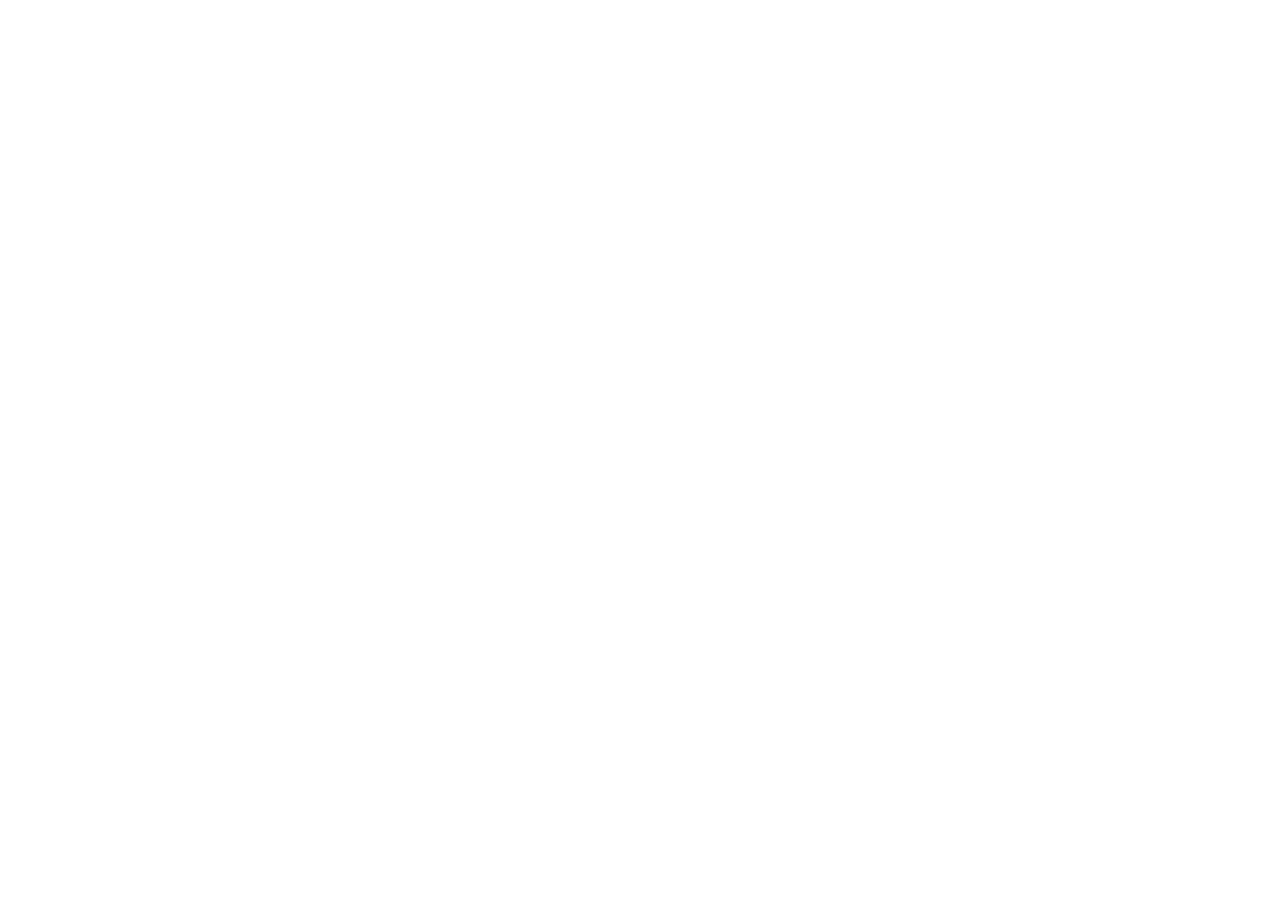
==== Contact.html @ 9dc3e15c "edits" ====
<!DOCTYPE html>
<html lang="en"></html>
<head>
    <meta charset="UTF-8">
    <meta name="viewport" content="width=device-width, initial-scale=1.0">
    <title>MY WEBSITE</title>
</head>
<body>
    
</body>
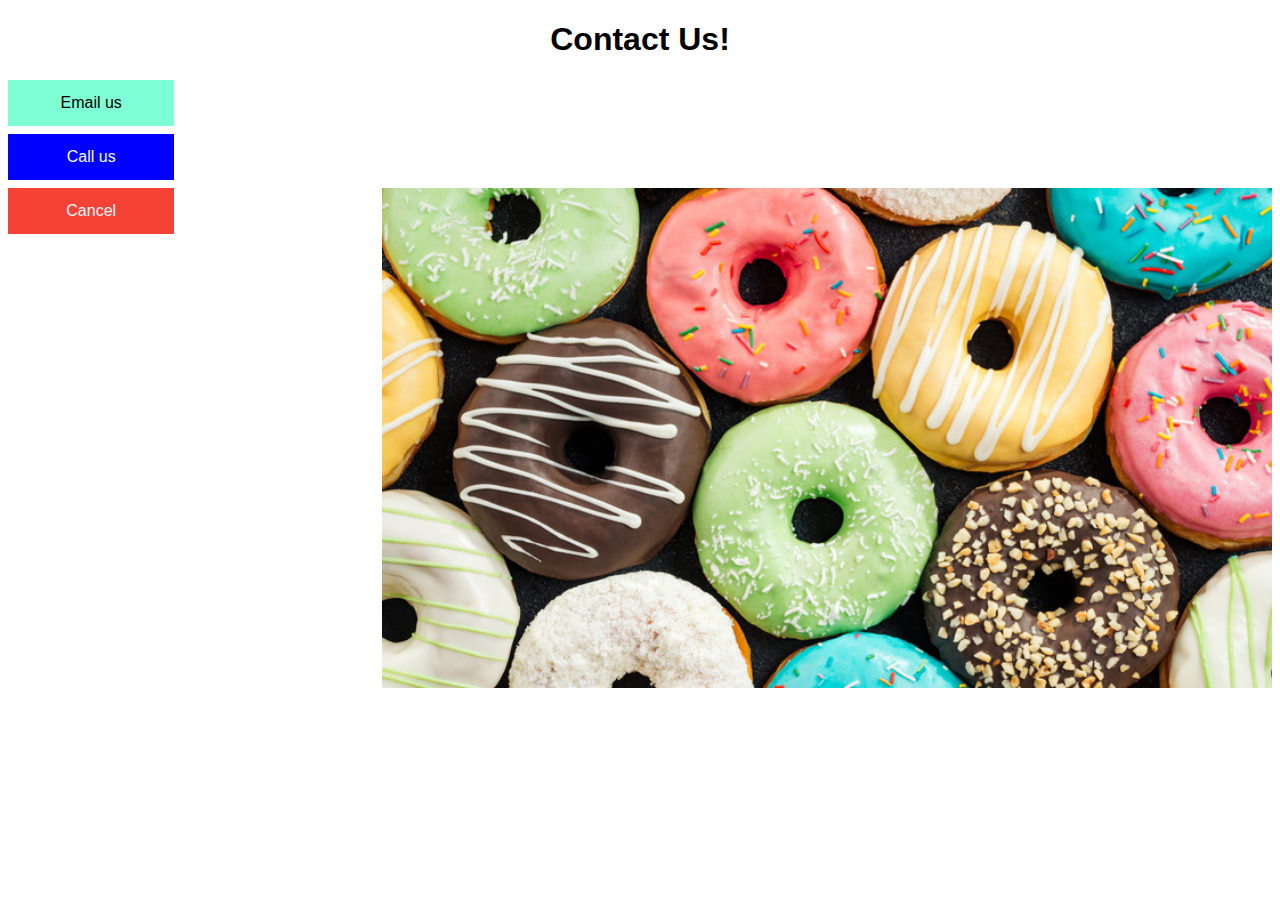
==== commit 56124045: "edits" ====
--- a/Contact.html
+++ b/Contact.html
@@ -4,7 +4,20 @@
     <meta charset="UTF-8">
     <meta name="viewport" content="width=device-width, initial-scale=1.0">
     <title>MY WEBSITE</title>
+    <link rel="stylesheet" href="Contact.css">
 </head>
 <body>
-    
+    <h1>Contact Us!</h1>
+    <div class="email">
+        <a href="mailto:zainab.thali-cic@ibm.com">Email us</a><br>
+    </div>
+
+    <div class="call">
+        <a href="tel:07123456789">Call us</a><br>
+    </div>
+    <img src="intro-1697576915.jpg" id="donuts" style="height:500px;">
+<div class="Cancelbtn">
+    <a href="index.html">Cancel</a>
+</div>
+
 </body>--- a/Contact.css
+++ b/Contact.css
@@ -0,0 +1,48 @@
+body{
+    font-family: 'Lucida Sans', 'Lucida Sans Regular', 'Lucida Grande', 'Lucida Sans Unicode', Geneva, Verdana, sans-serif;
+}
+
+h1{
+    text-align: center;
+}
+
+img{
+    float: right;
+}
+
+.email, .call, .Cancelbtn{
+    text-decoration: none;
+    color: white;
+    padding: 14px 20px;
+    margin: 8px 0;
+    border: none;
+    cursor: pointer;
+    width: 10%;
+    text-align: center;
+
+  }
+  .email{
+    background-color: aquamarine;
+  }
+  .email a{
+    color: black;
+  }
+  .call{
+    background-color: blue;
+  }
+  .call a {
+    color: azure;
+  }
+  a{
+    text-decoration: none;
+  }
+
+  .Cancelbtn{
+    background-color: #f44336;
+  }
+  .Cancelbtn a{
+    text-decoration: none;
+    color: aliceblue;
+  }
+  
+  